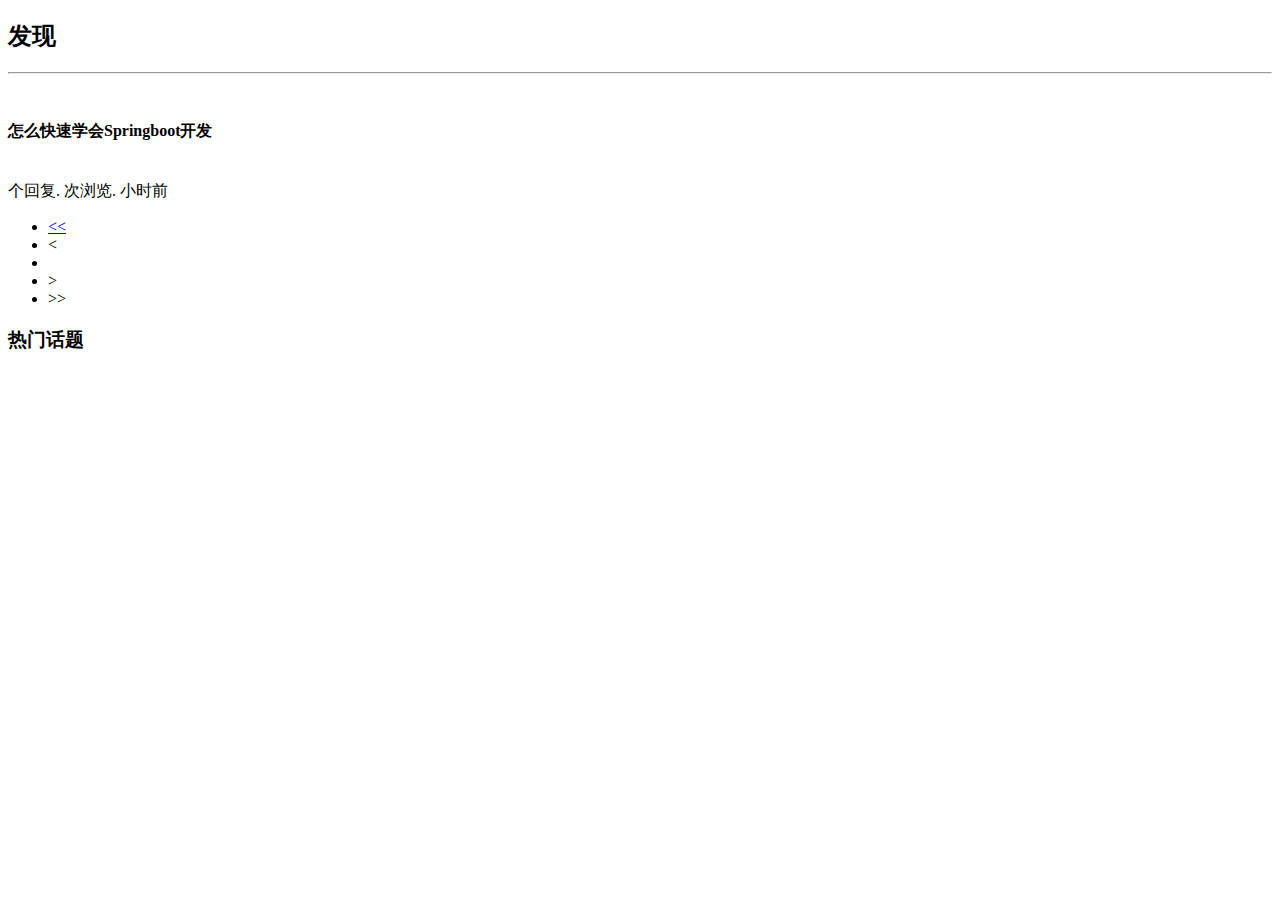
==== src/main/resources/templates/index.html @ f63a8a9d "sortPage" ====
<!DOCTYPE HTML>
<html xmlns:th="http://www.thymeleaf.org">
<head>
    <title>Kris:Community</title>
    <meta http-equiv="Content-Type" content="text/html; charset=UTF-8" />
    <link rel="stylesheet" href="/css/bootstrap.min.css">
    <link rel="stylesheet" href="/css/bootstrap-theme.min.css">
    <link rel="stylesheet" href="/css/community.css">
    <script src="js/jquery-3.3.4.min.js"></script>
    <script src="js/bootstrap.min.js" type="application/javascript"></script>
</head>
<body>

<div th:insert="navigation::nav"></div>
<div class="container-fluid main">
    <div class="row">
        <div class="col-lg-9 col-md-12 col-sm-12 col-xs-12">
            <h2><span class="glyphicon glyphicon-list" aria-hidden="true"></span>   发现 </h2>
            <hr>
            <div class="media" th:each="question:${pageDto.questions}">
                <div class="media-left">
                    <a href="#">
                        <img class="media-object img-rounded" style="width: 55px"
                             th:src="${question.user.avatarUrl}">
                    </a>
                </div>
                <div class="media-body">
                    <h4 class="media-heading" th:text="${question.title}">怎么快速学会Springboot开发</h4>
                    <span th:text="${question.description}"></span><br>
                    <span class="text-desc">
                        <span th:text="${question.comment_count}"></span> 个回复.
                        <span th:text="${question.view_count}"></span> 次浏览.
                        <span th:text="${#dates.format(question.gmt_create,'yyyy-MM-dd HH:mm')}"></span> 小时前</span>

                </div>
            </div>
            <nav aria-label="Page navigation">
                <ul class="pagination">

                    <li th:if="${pageDto.showFirstPage}">
                        <a href="/?page=1" aria-label="Previous">
                            <span aria-hidden="true">&lt;&lt;</span>
                        </a>
                    </li>
                    <li th:if="${pageDto.showPrevious}">
                        <a th:href="@{'/?page='+${pageDto.page-1}}" aria-label="Previous">
                            <span aria-hidden="true">&lt;</span>
                        </a>
                    </li>

                    <li th:each="page:${pageDto.pages}" th:class="${pageDto.page==page?'active':''}">
                        <a th:href="@{'/?page='+${page}}" th:text="${page}">

                        </a>
                    </li>

                    <li th:if="${pageDto.showNext}">
                        <a th:href="@{'/?page='+${pageDto.page+1}}" aria-label="Previous">
                            <span aria-hidden="true">&gt;</span>
                        </a>
                    </li>
                    <li th:if="${pageDto.showEndPage}">
                        <a th:href="@{'/?page='+${pageDto.totalPage}}" aria-label="Previous">
                            <span aria-hidden="true">&gt;&gt;</span>
                        </a>
                    </li>
                </ul>
            </nav>
        </div>
        <div class="col-lg-3 col-md-12 col-sm-12 col-xs-12">
            <h3>热门话题</h3>
        </div>
    </div>


</div>
</body>
</html>
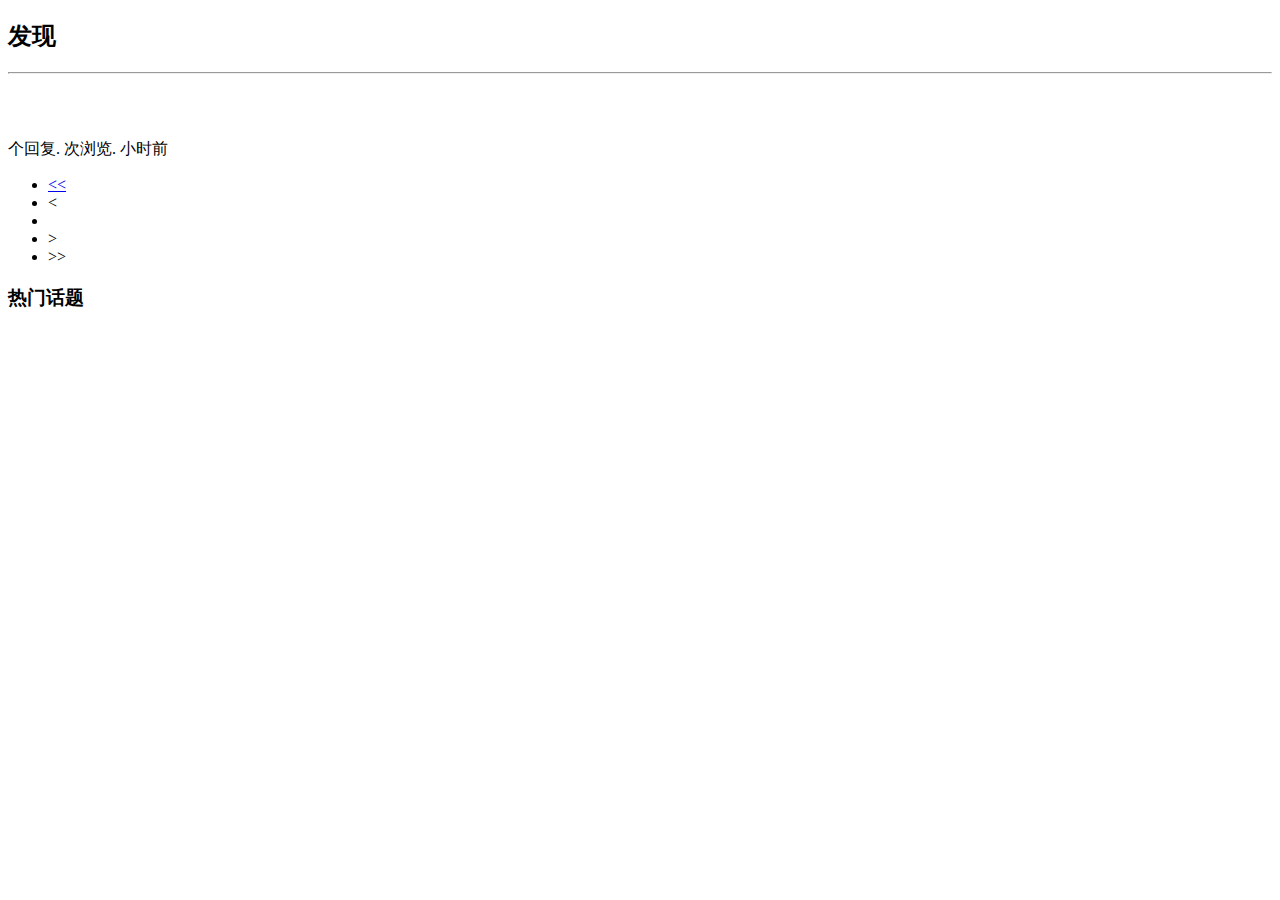
==== commit 3191a30a: "UserLogin" ====
--- a/src/main/resources/templates/index.html
+++ b/src/main/resources/templates/index.html
@@ -9,7 +9,7 @@
     <script src="js/jquery-3.3.4.min.js"></script>
     <script src="js/bootstrap.min.js" type="application/javascript"></script>
 </head>
-<body>
+<body class="body">
 
 <div th:insert="navigation::nav"></div>
 <div class="container-fluid main">
@@ -25,12 +25,16 @@
                     </a>
                 </div>
                 <div class="media-body">
-                    <h4 class="media-heading" th:text="${question.title}">怎么快速学会Springboot开发</h4>
+                    <h4 class="media-heading">
+                        <a th:href="@{'/question/'+${question.id}}" th:text="${question.title}"></a>
+                    </h4>
                     <span th:text="${question.description}"></span><br>
                     <span class="text-desc">
-                        <span th:text="${question.comment_count}"></span> 个回复.
-                        <span th:text="${question.view_count}"></span> 次浏览.
-                        <span th:text="${#dates.format(question.gmt_create,'yyyy-MM-dd HH:mm')}"></span> 小时前</span>
+                        <span th:text="${question.commentCount}"></span> 个回复.
+                        <span th:text="${question.viewCount}"></span> 次浏览.
+                        <span th:text="${#dates.format(question.gmtCreate,'yyyy-MM-dd HH:mm')}">
+                        </span> 小时前
+                    </span>
 
                 </div>
             </div>
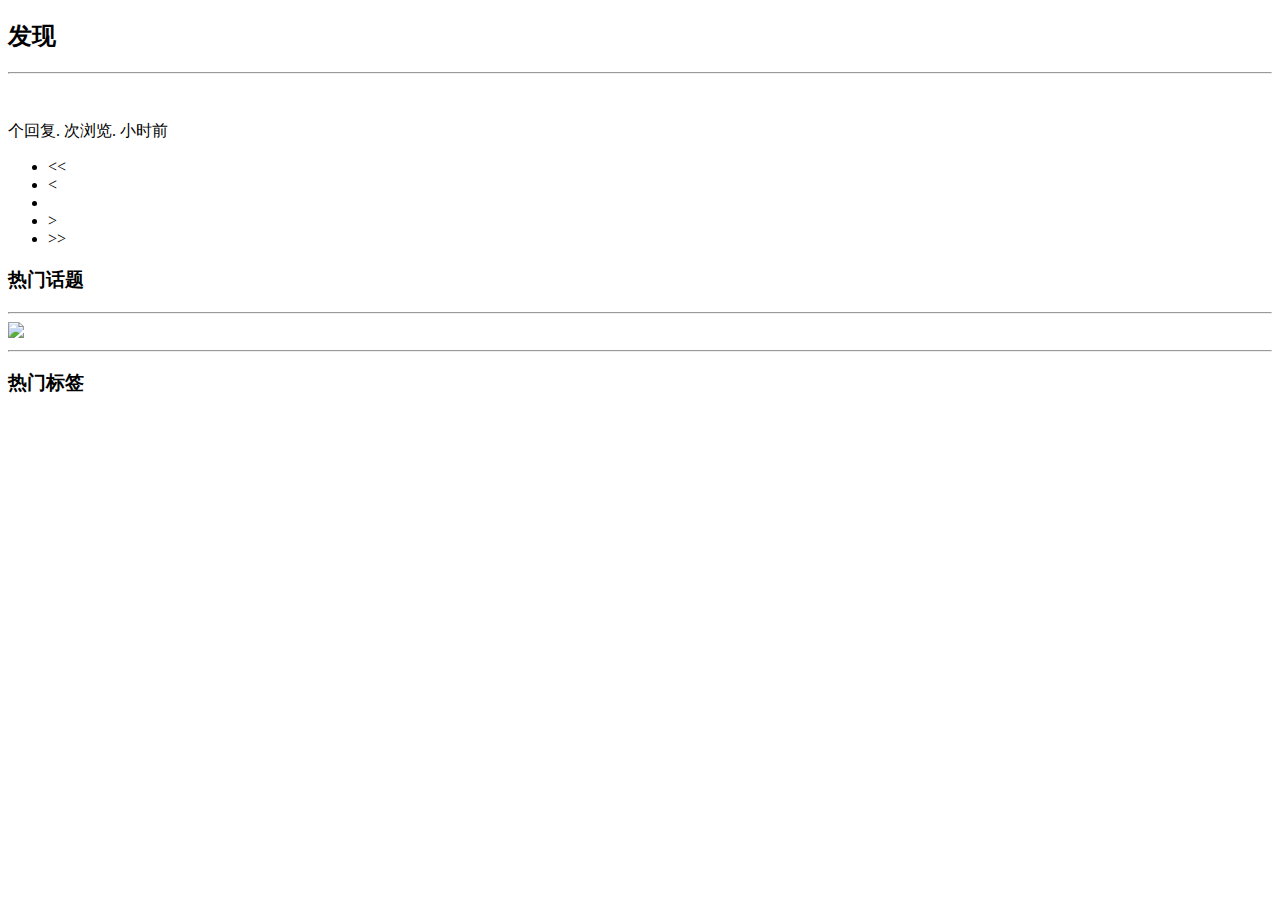
==== commit 7edbfcaf: "uploadItem" ====
--- a/src/main/resources/templates/index.html
+++ b/src/main/resources/templates/index.html
@@ -6,9 +6,19 @@
     <link rel="stylesheet" href="/css/bootstrap.min.css">
     <link rel="stylesheet" href="/css/bootstrap-theme.min.css">
     <link rel="stylesheet" href="/css/community.css">
+
     <script src="js/jquery-3.3.4.min.js"></script>
     <script src="js/bootstrap.min.js" type="application/javascript"></script>
 </head>
+<script type="application/javascript">
+    window.onload=function () {
+        var item = window.localStorage.getItem("closable");
+        if(item=="true"){
+            window.close();
+            window.localStorage.removeItem("closable");
+        }
+    }
+</script>
 <body class="body">
 
 <div th:insert="navigation::nav"></div>
@@ -17,7 +27,7 @@
         <div class="col-lg-9 col-md-12 col-sm-12 col-xs-12">
             <h2><span class="glyphicon glyphicon-list" aria-hidden="true"></span>   发现 </h2>
             <hr>
-            <div class="media" th:each="question:${pageDto.questions}">
+            <div class="media" th:each="question:${pageDto.data}">
                 <div class="media-left">
                     <a href="#">
                         <img class="media-object img-rounded" style="width: 55px"
@@ -28,7 +38,7 @@
                     <h4 class="media-heading">
                         <a th:href="@{'/question/'+${question.id}}" th:text="${question.title}"></a>
                     </h4>
-                    <span th:text="${question.description}"></span><br>
+<!--                    <span th:text="${question.description}"></span><br>-->
                     <span class="text-desc">
                         <span th:text="${question.commentCount}"></span> 个回复.
                         <span th:text="${question.viewCount}"></span> 次浏览.
@@ -42,29 +52,29 @@
                 <ul class="pagination">
 
                     <li th:if="${pageDto.showFirstPage}">
-                        <a href="/?page=1" aria-label="Previous">
+                        <a th:href="@{/(page=1,search=${search})}" aria-label="Previous">
                             <span aria-hidden="true">&lt;&lt;</span>
                         </a>
                     </li>
                     <li th:if="${pageDto.showPrevious}">
-                        <a th:href="@{'/?page='+${pageDto.page-1}}" aria-label="Previous">
+                        <a th:href="@{/(page=${pageDto.page-1},search=${search})}" aria-label="Previous">
                             <span aria-hidden="true">&lt;</span>
                         </a>
                     </li>
 
                     <li th:each="page:${pageDto.pages}" th:class="${pageDto.page==page?'active':''}">
-                        <a th:href="@{'/?page='+${page}}" th:text="${page}">
+                        <a th:href="@{/(page=${page},search=${search})}" th:text="${page}">
 
                         </a>
                     </li>
 
                     <li th:if="${pageDto.showNext}">
-                        <a th:href="@{'/?page='+${pageDto.page+1}}" aria-label="Previous">
+                        <a th:href="@{/(page=${pageDto.page+1},search=${search})}" aria-label="Previous">
                             <span aria-hidden="true">&gt;</span>
                         </a>
                     </li>
                     <li th:if="${pageDto.showEndPage}">
-                        <a th:href="@{'/?page='+${pageDto.totalPage}}" aria-label="Previous">
+                        <a th:href="@{/(page=${pageDto.totalPage},search=${search})}" aria-label="Previous">
                             <span aria-hidden="true">&gt;&gt;</span>
                         </a>
                     </li>
@@ -73,10 +83,21 @@
         </div>
         <div class="col-lg-3 col-md-12 col-sm-12 col-xs-12">
             <h3>热门话题</h3>
+            <hr class="col-lg-12 col-md-12 col-sm-12 col-xs-12">
+            <div class="col-lg-12 col-md-12 col-sm-12 col-xs-12">
+                <a href="https://www.vmall.com/huawei?cid=10618" target="_blank">
+                    <img src="/images/img/14.jpg" class="img-thumbnail" style="width: 100%">
+                </a>
+            </div>
+            <hr class="col-lg-12 col-md-12 col-sm-12 col-xs-12">
+            <h3>热门标签</h3>
+
+
         </div>
     </div>
 
 
 </div>
+<div th:insert="footer::foot"></div>
 </body>
 </html>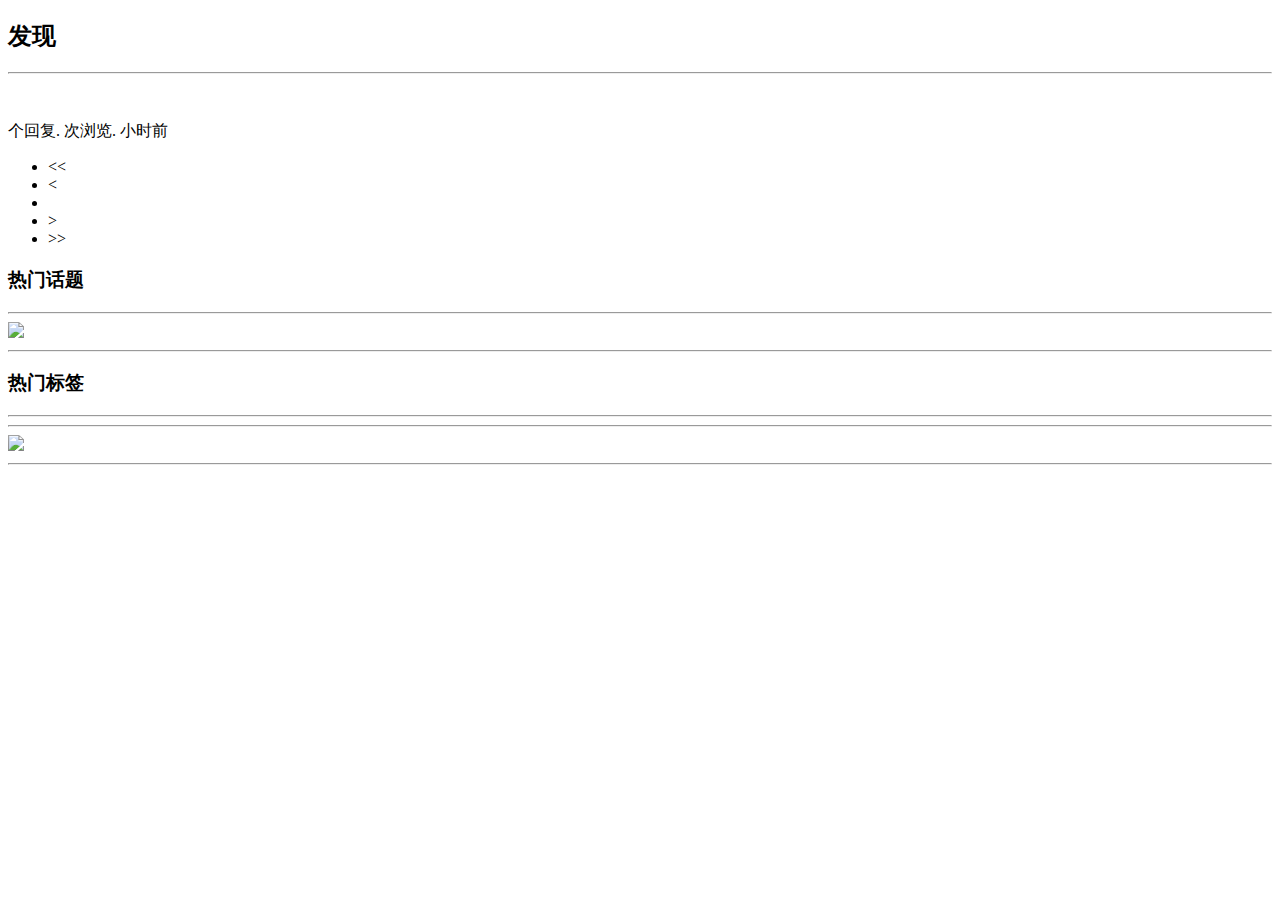
==== commit f100ae91: "修改热门标签" ====
--- a/src/main/resources/templates/index.html
+++ b/src/main/resources/templates/index.html
@@ -86,12 +86,27 @@
             <hr class="col-lg-12 col-md-12 col-sm-12 col-xs-12">
             <div class="col-lg-12 col-md-12 col-sm-12 col-xs-12">
                 <a href="https://www.vmall.com/huawei?cid=10618" target="_blank">
-                    <img src="/images/img/14.jpg" class="img-thumbnail" style="width: 100%">
+                    <img src="/images/img/6.jpg" class="img-thumbnail" style="width: 100%">
                 </a>
             </div>
             <hr class="col-lg-12 col-md-12 col-sm-12 col-xs-12">
             <h3>热门标签</h3>
+            <hr class="col-lg-12 col-md-12 col-sm-12 col-xs-12">
 
+            <div class="col-lg-12 col-md-12 col-sm-12 col-xs-12">
+                <span class="label label-info community-tag" style="background-color: firebrick" th:each="tag:${tags.getTags()}">
+                    <span class="glyphicon glyphicon-fire" style="font-size: 12px" ></span>
+                    <a  href="#">
+                        <span class="label label-info taginer" style="background-color: firebrick"
+                              th:text="${tag}">
+                        </span>
+                    </a>
+
+                </span>
+                <hr class="col-lg-12 col-md-12 col-sm-12 col-xs-12">
+                <img src="/images/img/CoolBackGround2.png" class="img-thumbnail" style="width: 100%">
+                <hr class="col-lg-12 col-md-12 col-sm-12 col-xs-12">
+            </div>
 
         </div>
     </div>
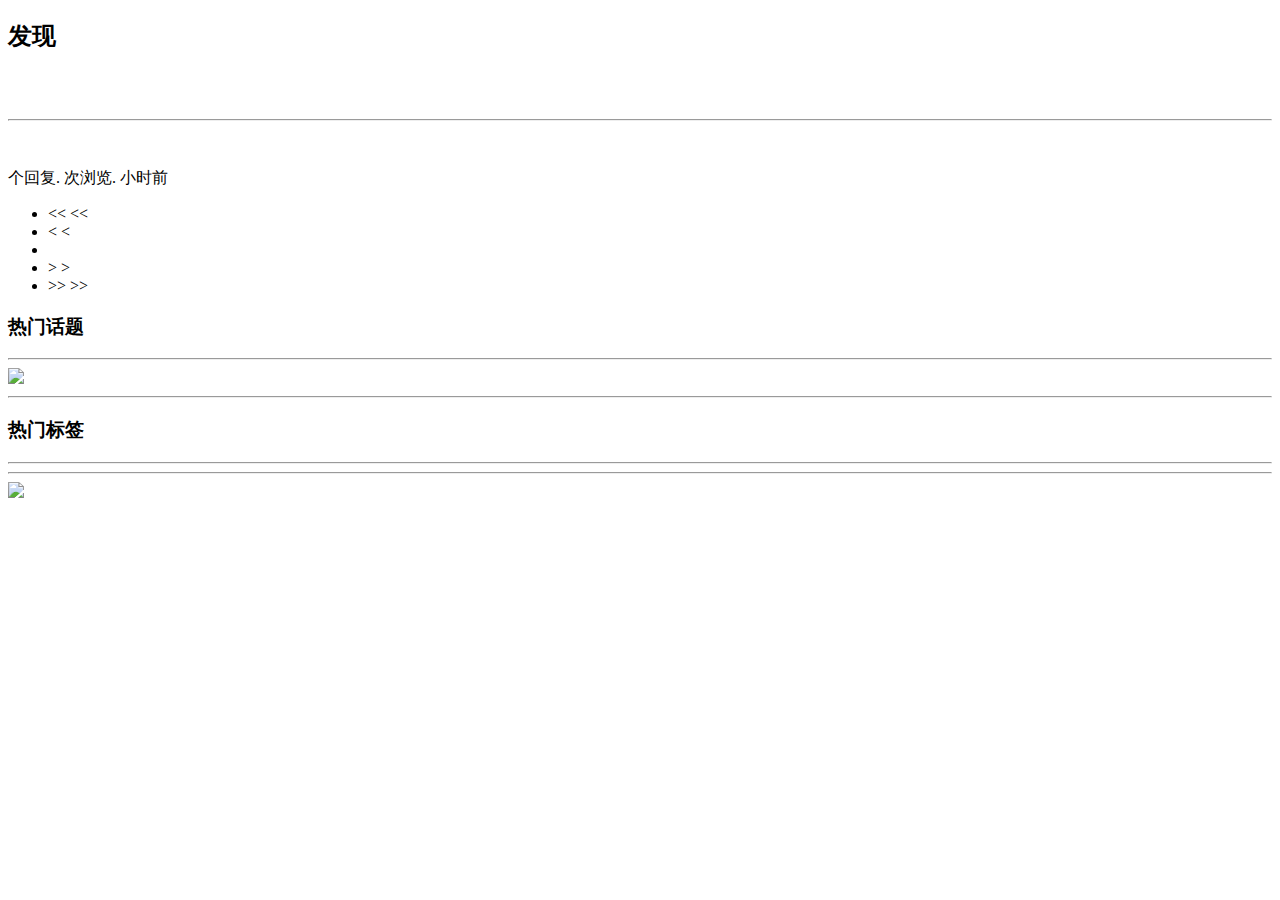
==== commit f4960b16: "修改页面标签链接&增加删除功能" ====
--- a/src/main/resources/templates/index.html
+++ b/src/main/resources/templates/index.html
@@ -1,7 +1,8 @@
 <!DOCTYPE HTML>
 <html xmlns:th="http://www.thymeleaf.org">
 <head>
-    <title>Kris:Community</title>
+    <title th:if="${tag==null}">Kris:Community</title>
+    <title th:text="${tag}" th:if="${tag!=null}">Kris:Community</title>
     <meta http-equiv="Content-Type" content="text/html; charset=UTF-8" />
     <link rel="stylesheet" href="/css/bootstrap.min.css">
     <link rel="stylesheet" href="/css/bootstrap-theme.min.css">
@@ -25,7 +26,9 @@
 <div class="container-fluid main">
     <div class="row">
         <div class="col-lg-9 col-md-12 col-sm-12 col-xs-12">
-            <h2><span class="glyphicon glyphicon-list" aria-hidden="true"></span>   发现 </h2>
+            <h2 th:if="${tag==null}"><span class="glyphicon glyphicon-list" aria-hidden="true"></span>   发现 </h2>
+            <h2 th:if="${tag!=null}"><span class="glyphicon glyphicon-th-list" aria-hidden="true" style="margin-right: 12px">
+            </span><span th:text="${tag}"></span> </h2>
             <hr>
             <div class="media" th:each="question:${pageDto.data}">
                 <div class="media-left">
@@ -52,29 +55,44 @@
                 <ul class="pagination">
 
                     <li th:if="${pageDto.showFirstPage}">
-                        <a th:href="@{/(page=1,search=${search})}" aria-label="Previous">
+                        <a th:if="${tag}==null" th:href="@{/(page=1,search=${search})}" aria-label="Previous">
+                            <span aria-hidden="true">&lt;&lt;</span>
+                        </a>
+                        <a th:if="${tag}!=null" th:href="@{'/'+${tag}+'?page=1'}" aria-label="Previous">
                             <span aria-hidden="true">&lt;&lt;</span>
                         </a>
                     </li>
                     <li th:if="${pageDto.showPrevious}">
-                        <a th:href="@{/(page=${pageDto.page-1},search=${search})}" aria-label="Previous">
+                        <a th:if="${tag}==null" th:href="@{/(page=${pageDto.page-1},search=${search})}" aria-label="Previous">
+                            <span aria-hidden="true">&lt;</span>
+                        </a>
+                        <a th:if="${tag}!=null" th:href="@{'/'+${tag}+'?page='+${pageDto.page-1}}" aria-label="Previous">
                             <span aria-hidden="true">&lt;</span>
                         </a>
                     </li>
 
                     <li th:each="page:${pageDto.pages}" th:class="${pageDto.page==page?'active':''}">
-                        <a th:href="@{/(page=${page},search=${search})}" th:text="${page}">
+                        <a th:if="${tag}==null" th:href="@{/(page=${page},search=${search})}" th:text="${page}">
+
+                        </a>
+                        <a th:if="${tag}!=null" th:href="@{'/'+${tag}+'?page='+${page}}" th:text="${page}">
 
                         </a>
                     </li>
 
                     <li th:if="${pageDto.showNext}">
-                        <a th:href="@{/(page=${pageDto.page+1},search=${search})}" aria-label="Previous">
+                        <a th:if="${tag}==null" th:href="@{/(page=${pageDto.page+1},search=${search})}" aria-label="Previous">
+                            <span aria-hidden="true">&gt;</span>
+                        </a>
+                        <a th:if="${tag}!=null" th:href="@{'/'+${tag}+'?page='+${pageDto.page+1}}" aria-label="Previous">
                             <span aria-hidden="true">&gt;</span>
                         </a>
                     </li>
                     <li th:if="${pageDto.showEndPage}">
-                        <a th:href="@{/(page=${pageDto.totalPage},search=${search})}" aria-label="Previous">
+                        <a th:if="${tag}==null" th:href="@{/(page=${pageDto.totalPage},search=${search})}" aria-label="Previous">
+                            <span aria-hidden="true">&gt;&gt;</span>
+                        </a>
+                        <a th:if="${tag}!=null" th:href="@{'/'+${tag}+'?page='+${pageDto.totalPage}}" aria-label="Previous">
                             <span aria-hidden="true">&gt;&gt;</span>
                         </a>
                     </li>
@@ -96,7 +114,7 @@
             <div class="col-lg-12 col-md-12 col-sm-12 col-xs-12">
                 <span class="label label-info community-tag" style="background-color: firebrick" th:each="tag:${tags.getTags()}">
                     <span class="glyphicon glyphicon-fire" style="font-size: 12px" ></span>
-                    <a  href="#">
+                    <a  th:href="@{'/'+${tag}}">
                         <span class="label label-info taginer" style="background-color: firebrick"
                               th:text="${tag}">
                         </span>
@@ -104,8 +122,9 @@
 
                 </span>
                 <hr class="col-lg-12 col-md-12 col-sm-12 col-xs-12">
-                <img src="/images/img/CoolBackGround2.png" class="img-thumbnail" style="width: 100%">
-                <hr class="col-lg-12 col-md-12 col-sm-12 col-xs-12">
+                <div class="col-lg-12 col-md-12 col-sm-12 col-xs-12">
+                        <img src="/images/img/CoolBackGround2.png" style="width: 100%">
+                </div>
             </div>
 
         </div>
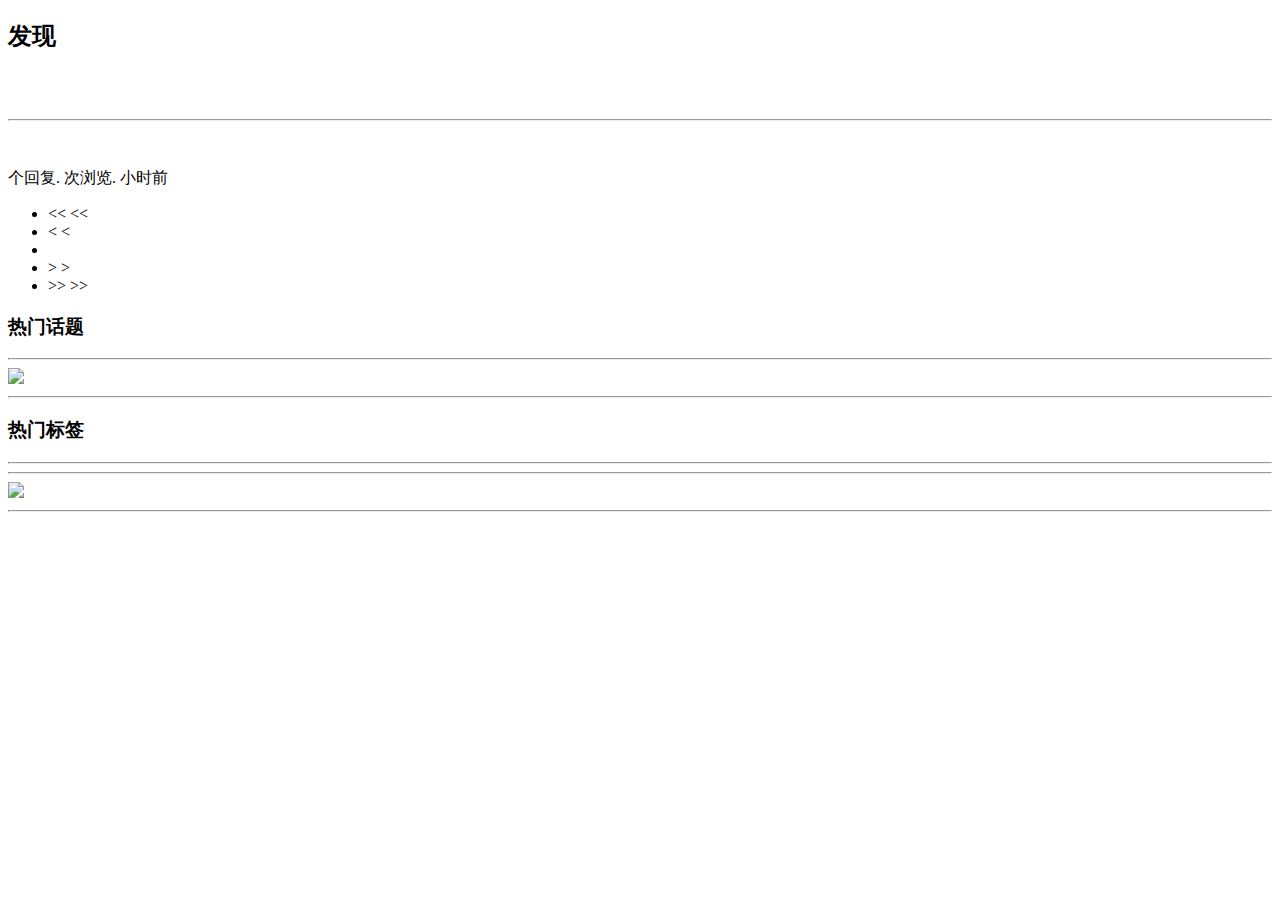
==== commit 40a394eb: "增加删除和标签接口" ====
--- a/src/main/resources/templates/index.html
+++ b/src/main/resources/templates/index.html
@@ -125,6 +125,7 @@
                 <div class="col-lg-12 col-md-12 col-sm-12 col-xs-12">
                         <img src="/images/img/CoolBackGround2.png" style="width: 100%">
                 </div>
+                <hr class="col-lg-12 col-md-12 col-sm-12 col-xs-12">
             </div>
 
         </div>
